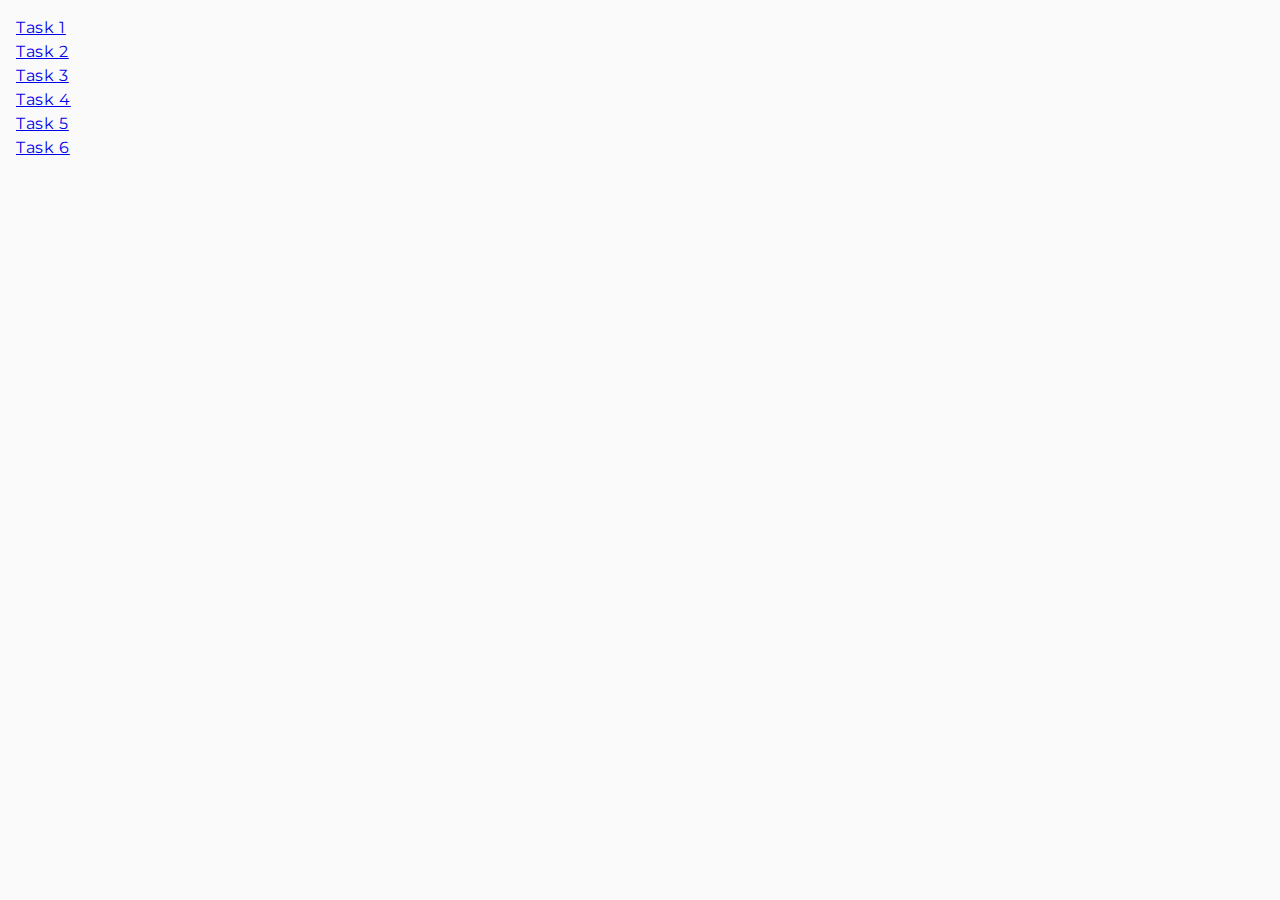
==== index.html @ 2665631c "add files" ====
<!DOCTYPE html>
<html lang="en">
  <head>
    <meta charset="utf-8" />
    <meta name="description" content="HW-7" />
    <link rel="preconnect" href="https://fonts.googleapis.com" />
    <link rel="preconnect" href="https://fonts.gstatic.com" crossorigin />
    <link
      href="https://fonts.googleapis.com/css2?family=Montserrat:ital,wght@0,100..900;1,100..900&display=swap"
      rel="stylesheet"
    />
    <link rel="stylesheet" href="./css/common.css" />
  </head>

  <body>
    <ul>
      <li><a href="./task-1.html">Task 1</a></li>
      <li><a href="./task-2.html">Task 2</a></li>
      <li><a href="./task-3.html">Task 3</a></li>
      <li><a href="./task-4.html">Task 4</a></li>
      <li><a href="./task-5.html">Task 5</a></li>
      <li><a href="./task-6.html">Task 6</a></li>
    </ul>
  </body>
</html>
---- css/common.css ----
:root {
  --light-grey: #f6f6fe;
  --light-blue: #6c8cff;
  --light-red: #ff7070;
  --grey: #808080;
  --white: hsl(0, 0%, 100%);
  --dark-grey: #2e2f42;
  --blue: #4e75ff;
  --red: #ff4e4e;
  --font: "Montserrat", sans-serif;
}

* {
  box-sizing: border-box;
}

body {
  margin: 16px;
  font-family: "Montserrat", sans-serif, -apple-system, BlinkMacSystemFont, 'Segoe UI', Roboto, Oxygen,
    Ubuntu, Cantarell, 'Open Sans', 'Helvetica Neue', sans-serif;
  -webkit-font-smoothing: antialiased;
  -moz-osx-font-smoothing: grayscale;
  background-color: #fafafa;
  color: #212121;
  line-height: 1.5;
  letter-spacing: 0.04em;
}

ul {
  padding: 0;
  list-style-type: none;
}

.item {
  background-color: var(--light-grey);
  padding: 16px;
  margin-bottom: 24px;
  border-radius: 8px;
  max-width: 392px;
}

.item h2 {
  font-size: 24px;
  line-height: 1.25;
  letter-spacing: 0.04em;
  font-weight: 600;
  margin: 0 0 16px 0;
  color: var(--dark-grey);
}

.item ul li {
  display: block;
  border: var(--grey) solid 1px;
  border-radius: 4px;
  padding: 8px 16px;
  margin-bottom: 8px;
  color: var(--dark-grey);
}

.item ul li:last-of-type {
  margin-bottom: 0;
}

.gallery {
  display: flex;
  flex-wrap: wrap;
  justify-content: center;
  gap: 24px;
  row-gap: 48px;
}

.gallery li {
  width: calc(100% / 3 - 24px);
}

.gallery img {
  width: 100%;
}

.name-input {
  border: var(--grey) solid 1px;
  color: var(--dark-grey);
  border-radius: 4px;
  font-size: 16px;
  line-height: 1.33;
  letter-spacing: 0.04em;
  padding: 8px 16px;
  width: 360px;
}

h1 {
  font-size: 24px;
  line-height: 1.25;
  letter-spacing: 0.04em;
  font-weight: 600;
  color: var(--dark-grey);
}

label {
  display: block;
  font-size: 16px;
  line-height: 1.33;
  letter-spacing: 0.04em;
  color: var(--dark-grey);
}

input {
  display: block;
  width: 360px;
  border: var(--grey) solid 1px;
  color: var(--dark-grey);
  border-radius: 4px;
  font-size: 16px;
  line-height: 1.33;
  letter-spacing: 0.04em;
  padding: 8px 16px;
  margin: 8px 0;
  outline: none;
  font-family: inherit;
}

input::placeholder {
  color: var(--dark-grey);
}

input:active,
input:focus-visible {
  border: var(--grey) solid 1px;
}

input:hover {
  border: var(--dark-grey) solid 1px;
}

input::-webkit-outer-spin-button,
input::-webkit-inner-spin-button {
  -webkit-appearance: none;
  margin: 0;
}

input[type=number] {
  -moz-appearance: textfield;
}

button {
  background-color: var(--blue);
  color: var(--white);
  padding: 8px 16px;
  border: none;
  border-radius: 8px;
  font-size: 16px;
  line-height: 1.33;
  letter-spacing: 0.04em;
  font-weight: 500;
  margin: 8px 0;
  font-family: inherit;
}

button:hover {
  background-color: var(--light-blue);
  cursor: pointer;
}

.widget {
  display: flex;
  flex-direction: column;
  align-items: center;
  position: absolute;
  top: 50%;
  left: 50%;
  transform: translate(-50%, -50%);
}

.controls {
  display: flex;
  gap: 16px;
  padding: 32px;
  background-color: var(--light-grey);
  margin-bottom: 16px;
}

.controls input {
  width: 150px;
  text-align: center;
  background-color: var(--light-grey);
}

.controls button {
  width: 120px;
}

.controls button:last-of-type {
  background-color: var(--red);
}

.controls button:last-of-type:hover {
  background-color: var(--light-red);
}

.boxes {
  display: flex;
  flex-wrap: wrap;
  gap: 44px;
  row-gap: 44px;
  padding: 32px;
  background-color: var(--light-grey);
}
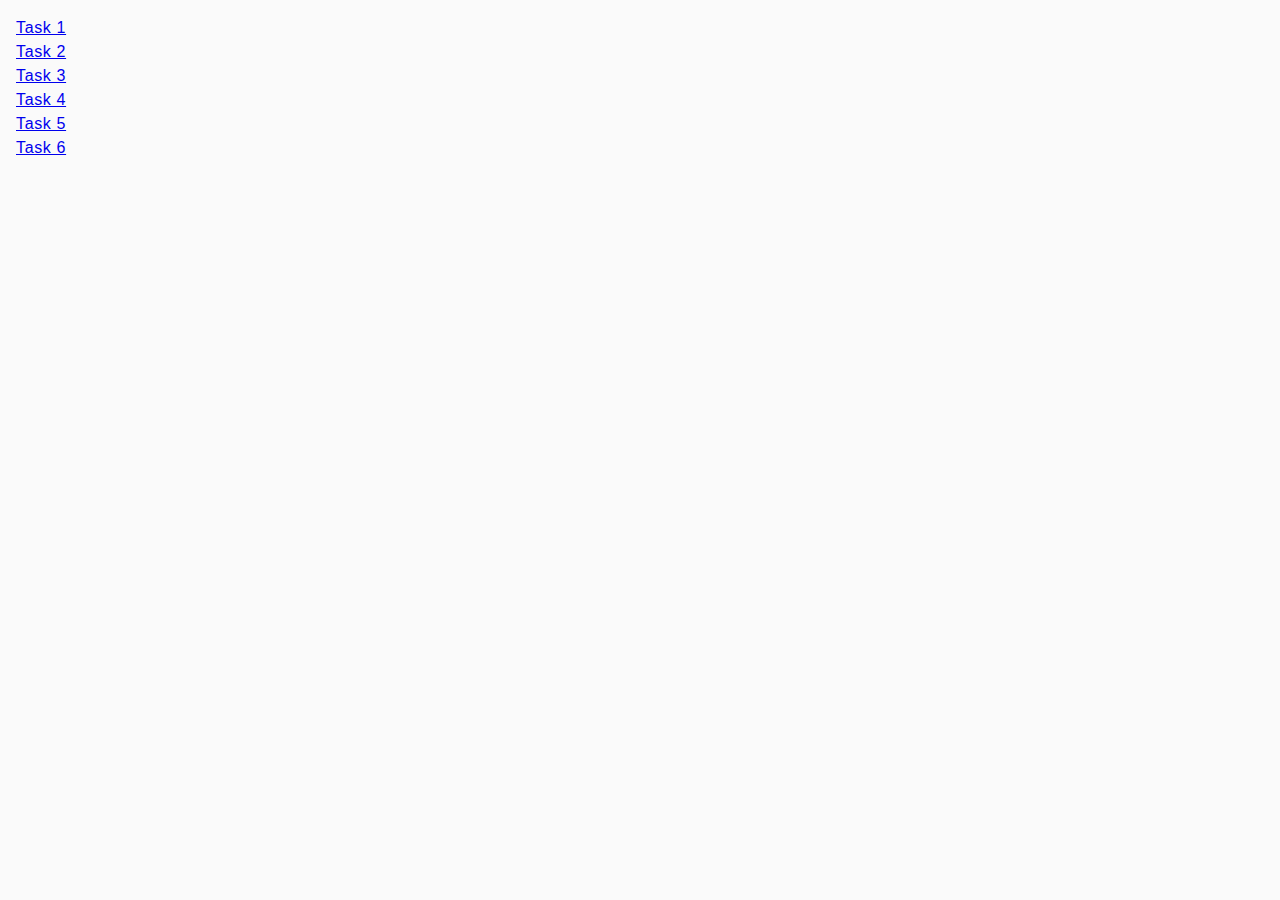
==== commit 8a725b25: "fix" ====
--- a/index.html
+++ b/index.html
@@ -4,11 +4,6 @@
     <meta charset="utf-8" />
     <meta name="description" content="HW-7" />
     <link rel="preconnect" href="https://fonts.googleapis.com" />
-    <link rel="preconnect" href="https://fonts.gstatic.com" crossorigin />
-    <link
-      href="https://fonts.googleapis.com/css2?family=Montserrat:ital,wght@0,100..900;1,100..900&display=swap"
-      rel="stylesheet"
-    />
     <link rel="stylesheet" href="./css/common.css" />
   </head>
 
